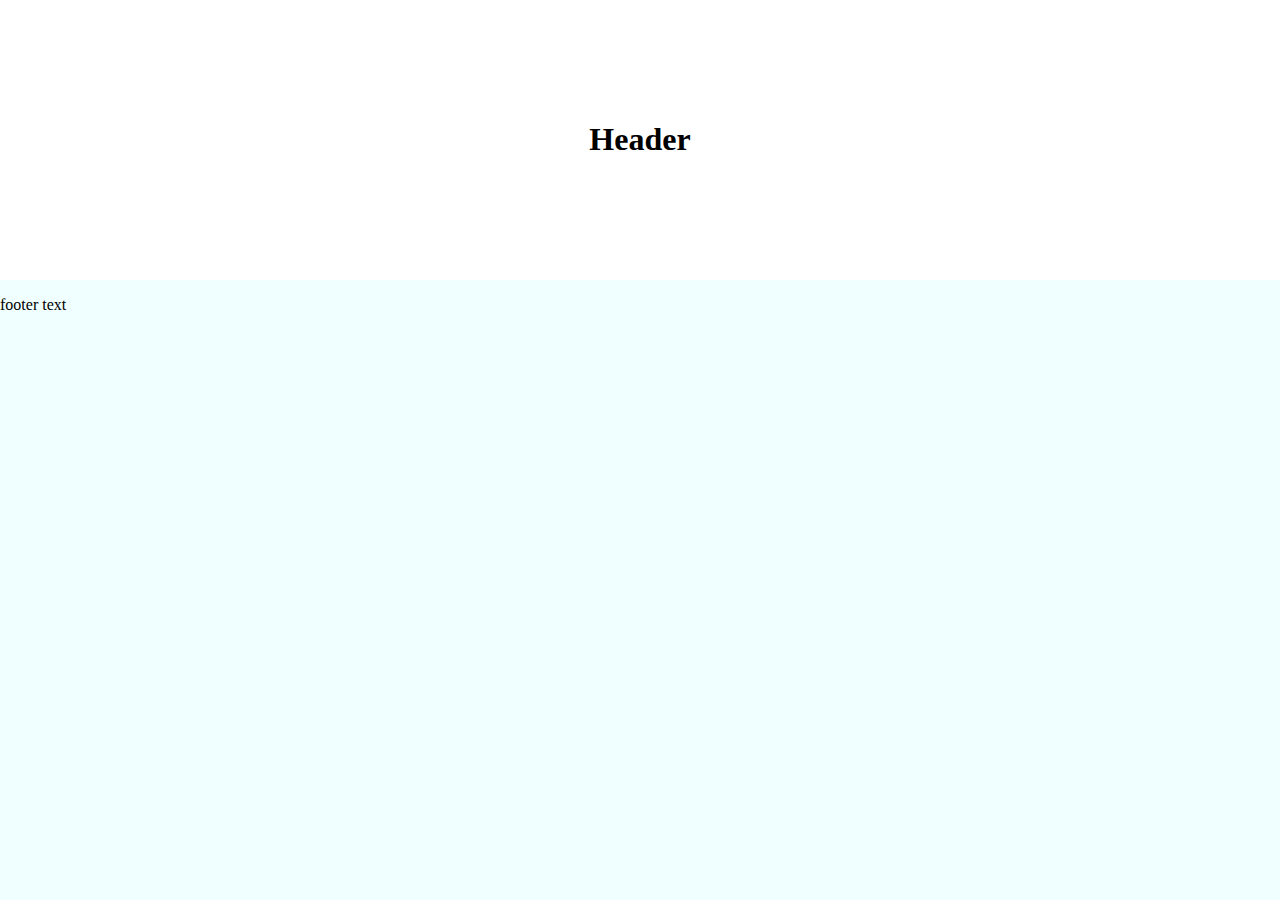
==== task2-main/index.htm @ ce017b17 "Add files via upload" ====
<!DOCTYPE html>
<html lang="en">

<head>
    <meta charset="UTF-8">
    <meta http-equiv="X-UA-Compatible" content="IE=edge">
    <meta name="viewport" content="width=device-width, initial-scale=1.0">
    <title>Document</title>
   <!--linking css to html file-->
    <link rel="stylesheet" href="style.css">
</head>

<body>
    <div id="header">
        <h1>Header</h1>
    </div>
    <div id="intro">

    </div>
    <div id="col1" class="column">

    </div>
    <div id="col2" class="column">

    </div>
    <div id="col3" class="column">

    </div>

    <div id="footer">
        <p>footer text</p>
    </div>

</body>

</html>
---- task2-main/style.css ----
body{
    background-color:azure;
    margin: 0;
    height: min-content;
}
#header{
width: auto;
height: 50%;
padding: 100px;
text-align: center;
background-color: white;
}
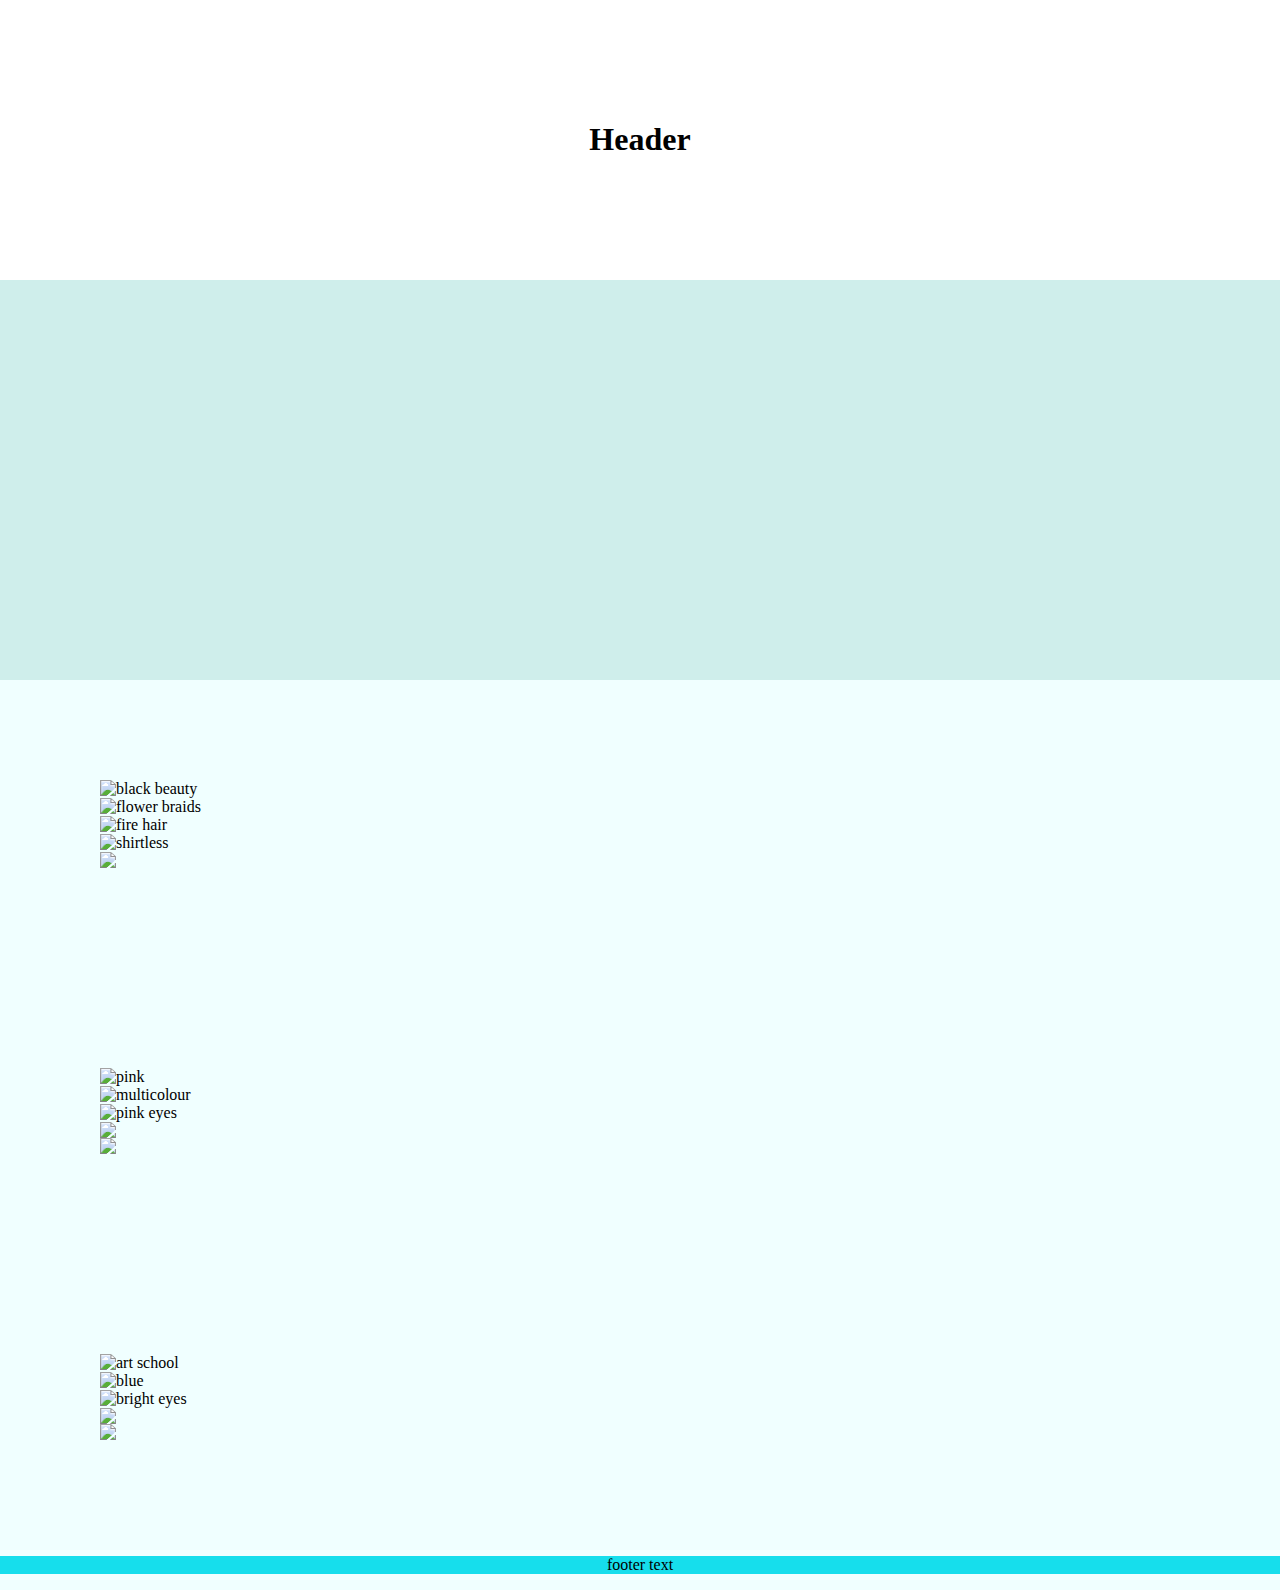
==== commit 80e6dfa8: "Add files via upload" ====
--- a/task2-main/index.htm
+++ b/task2-main/index.htm
@@ -6,7 +6,6 @@
     <meta http-equiv="X-UA-Compatible" content="IE=edge">
     <meta name="viewport" content="width=device-width, initial-scale=1.0">
     <title>Document</title>
-   <!--linking css to html file-->
     <link rel="stylesheet" href="style.css">
 </head>
 
@@ -18,12 +17,31 @@
 
     </div>
     <div id="col1" class="column">
+        <img class= "flex-image" src="/imges/14 Crochet Braid Styles and The Hair They Used - Un-ruly.jpeg" alt="black beauty">
+        <img class= "flex-image" src="/imges/19188a9d-c034-43b0-b2d0-a85043561655.jpeg" alt="flower braids">
+        <img class= "flex-image" src="/imges/_ (1).jpeg" alt="fire hair">
+        <img class= "flex-image" src="/imges/Trans+, nonbinary and gender nonconforming Londoners, in their own words.jpeg" alt="shirtless">
+        <img class= "flex-image" src="/imges/The Isis Nicole Mag.jpeg">
+        
 
     </div>
     <div id="col2" class="column">
+        <img class= "flex-image" src="/imges/_ (2).jpeg" alt="pink">
+        <img class= "flex-image" src="/imges/_ (3).jpeg" alt="multicolour">
+        <img class= "flex-image" src="/imges/Photographing Cape Town’s Drag Queens and Club Kids.jpeg" alt="pink eyes">
+        <img class= "flex-image" src="/imges/Up-And-Coming Model Haatepah Is Using Fashion to Advocate for Indigenous Rights.png">
+        <img class= "flex-image" src="/imges/What _Pride_ Really Means, as Illustrated by 35 Queer Photographers.jpeg">
+
 
     </div>
     <div id="col3" class="column">
+        <img class= "flex-image" src="/imges/Art School AW17.jpeg" alt="art school">
+        <img class= "flex-image" src="/imges/Retrato retro.jpeg" alt="blue">
+        <img class= "flex-image" src="/imges/YEULE.jpeg" alt="bright eyes">
+        <img class= "flex-image" src="/imges/🇪🇺🇬🇧🇪🇺.jpeg">        
+        <img class= "flex-image" src="/imges/EP 27 THAT'S MY PERSONAL BUSINESS PODCAST.jpeg">
+
+
 
     </div>
 
--- a/task2-main/style.css
+++ b/task2-main/style.css
@@ -1,13 +1,75 @@
+* {
+box-sizing: border-box;
+}
 
-body{
-    background-color:azure;
+body {
+    background-color: azure;
     margin: 0;
     height: min-content;
 }
-#header{
-width: auto;
-height: 50%;
-padding: 100px;
-text-align: center;
-background-color: white;
+
+#header {
+    width: auto;
+    height: 50%;
+    padding: 100px;
+    text-align: center;
+    background-color: white;
 }
+
+#intro {
+    width: auto;
+    height: 50%;
+    padding: 200px;
+    text-align: center;
+    background-color: rgb(207, 238, 235);
+}
+
+.column{
+    margin-left: auto;
+    display: flex;
+    flex-direction: column; 
+    padding: 100px;
+    min-width: 25%;
+    column-count: 3;
+}
+.flex-image{
+    display: block;
+    flex-wrap: wrap;
+    max-width: 50%;
+}
+#col1{
+    
+}
+#col2{
+    
+}
+#col3{
+    
+}
+#footer{
+    background-color: rgb(22, 222, 236);
+    text-align: center;
+}
+
+/* optimised for tablet */
+@media screen and (max-width:900px) {
+    .column {
+        min-width: 50%;
+    }
+
+}
+
+/* optimised for mobile */
+@media screen and (max-width:500px) {
+    h1 {
+        font-size: 3.5rem;
+    }
+
+    p {
+        font-size: 1.5rem;
+    }
+
+    #intro {
+        flex-direction: row;
+    }
+}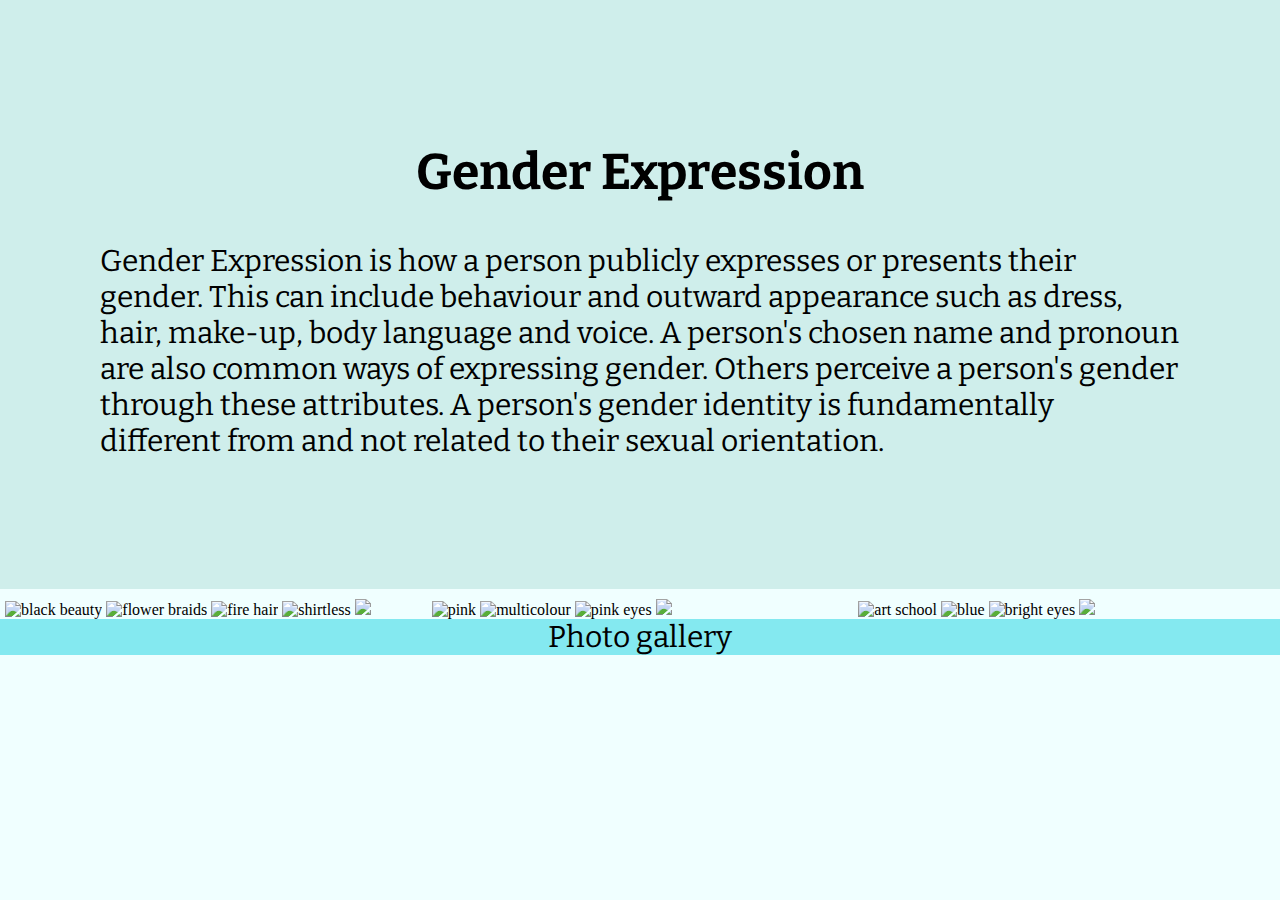
==== commit 00e28d34: "Add files via upload" ====
--- a/task2-main/index.htm
+++ b/task2-main/index.htm
@@ -7,46 +7,65 @@
     <meta name="viewport" content="width=device-width, initial-scale=1.0">
     <title>Document</title>
     <link rel="stylesheet" href="style.css">
+    <style>
+        @import url('https://fonts.googleapis.com/css2?family=Bitter:wght@100&display=swap');
+    </style>
 </head>
 
 <body>
-    <div id="header">
-        <h1>Header</h1>
-    </div>
+    <!-- <div id="header"> -->
+        <!-- <h1>Queering</h1> -->
+    <!-- </div> -->
     <div id="intro">
-
-    </div>
-    <div id="col1" class="column">
-        <img class= "flex-image" src="/imges/14 Crochet Braid Styles and The Hair They Used - Un-ruly.jpeg" alt="black beauty">
-        <img class= "flex-image" src="/imges/19188a9d-c034-43b0-b2d0-a85043561655.jpeg" alt="flower braids">
-        <img class= "flex-image" src="/imges/_ (1).jpeg" alt="fire hair">
-        <img class= "flex-image" src="/imges/Trans+, nonbinary and gender nonconforming Londoners, in their own words.jpeg" alt="shirtless">
-        <img class= "flex-image" src="/imges/The Isis Nicole Mag.jpeg">
-        
-
-    </div>
-    <div id="col2" class="column">
-        <img class= "flex-image" src="/imges/_ (2).jpeg" alt="pink">
-        <img class= "flex-image" src="/imges/_ (3).jpeg" alt="multicolour">
-        <img class= "flex-image" src="/imges/Photographing Cape Town’s Drag Queens and Club Kids.jpeg" alt="pink eyes">
-        <img class= "flex-image" src="/imges/Up-And-Coming Model Haatepah Is Using Fashion to Advocate for Indigenous Rights.png">
-        <img class= "flex-image" src="/imges/What _Pride_ Really Means, as Illustrated by 35 Queer Photographers.jpeg">
+        <h2>Gender Expression</h2>
+        <p> Gender Expression is how a person publicly expresses or presents their gender. This can include behaviour and outward
+            appearance such as dress, hair, make-up, body language and voice. A person's chosen name and pronoun are
+            also common ways of expressing gender. Others perceive a person's gender through these attributes.
+            A person's gender identity is fundamentally different from and not related to their sexual orientation.</p>
 
 
     </div>
-    <div id="col3" class="column">
-        <img class= "flex-image" src="/imges/Art School AW17.jpeg" alt="art school">
-        <img class= "flex-image" src="/imges/Retrato retro.jpeg" alt="blue">
-        <img class= "flex-image" src="/imges/YEULE.jpeg" alt="bright eyes">
-        <img class= "flex-image" src="/imges/🇪🇺🇬🇧🇪🇺.jpeg">        
-        <img class= "flex-image" src="/imges/EP 27 THAT'S MY PERSONAL BUSINESS PODCAST.jpeg">
+    <div id="container">
+        <div id="col1" class="column">
+            <img class="flex-image" src="/imges/14 Crochet Braid Styles and The Hair They Used - Un-ruly.jpeg"
+                alt="black beauty">
+            <img class="flex-image" src="/imges/19188a9d-c034-43b0-b2d0-a85043561655.jpeg" alt="flower braids">
+            <img class="flex-image" src="/imges/_ (1).jpeg" alt="fire hair">
+            <img class="flex-image"
+                src="/imges/Trans+, nonbinary and gender nonconforming Londoners, in their own words.jpeg"
+                alt="shirtless">
+            <img class="flex-image" src="/imges/The Isis Nicole Mag.jpeg">
+
+
+        </div>
+        <div id="col2" class="column">
+            <img class="flex-image" src="/imges/_ (2).jpeg" alt="pink">
+            <img class="flex-image" src="/imges/_ (3).jpeg" alt="multicolour">
+            <img class="flex-image" src="/imges/Photographing Cape Town’s Drag Queens and Club Kids.jpeg"
+                alt="pink eyes">
+            <img class="flex-image"
+                src="/imges/Up-And-Coming Model Haatepah Is Using Fashion to Advocate for Indigenous Rights.png">
+            <!-- <img class="flex-image" -->
+            <!-- src="/imges/What _Pride_ Really Means, as Illustrated by 35 Queer Photographers.jpeg"> -->
+
+
+        </div>
+        <div id="col3" class="column">
+            <img class="flex-image" src="/imges/Art School AW17.jpeg" alt="art school">
+            <img class="flex-image" src="/imges/Retrato retro.jpeg" alt="blue">
+            <img class="flex-image" src="/imges/YEULE.jpeg" alt="bright eyes">
+            <img class="flex-image" src="/imges/🇪🇺🇬🇧🇪🇺.jpeg">
+            <!-- <img class="flex-image" src="/imges/EP 27 THAT'S MY PERSONAL BUSINESS PODCAST.jpeg"> -->
 
 
 
+        </div>
     </div>
 
     <div id="footer">
-        <p>footer text</p>
+        Photo gallery
+        
+        
     </div>
 
 </body>
--- a/task2-main/style.css
+++ b/task2-main/style.css
@@ -1,5 +1,6 @@
 * {
-box-sizing: border-box;
+    box-sizing: border-box;
+
 }
 
 body {
@@ -10,45 +11,78 @@
 
 #header {
     width: auto;
-    height: 50%;
-    padding: 100px;
+    height: 30%;
+    padding: 20px;
     text-align: center;
     background-color: white;
+    font-family: 'Bitter', serif;
+    font-size: 45px;
+
+
 }
 
 #intro {
     width: auto;
     height: 50%;
-    padding: 200px;
+    padding: 100px;
+    background-color: rgb(207, 238, 235);
+    
+}
+h2{
+    font-family: 'Bitter', serif;
+    font-size: 50px;
     text-align: center;
-    background-color: rgb(207, 238, 235);
+}
+p{
+    font-family: 'Bitter', serif;
+    font-size: 30px;
+    text-align: left;
+
 }
 
-.column{
-    margin-left: auto;
+
+#container {
     display: flex;
-    flex-direction: column; 
-    padding: 100px;
-    min-width: 25%;
-    column-count: 3;
+    flex-direction: row;
+
 }
-.flex-image{
-    display: block;
-    flex-wrap: wrap;
-    max-width: 50%;
+
+.column {
+
+    /* padding: 25px; */
+    max-width: 33%;
+    margin-left: 5px;
+    margin-right: 5px;
+    margin-top: 10px;
+    flex: 33%;
+
 }
-#col1{
-    
+
+.flex-image {
+    width: 100%;
+
 }
-#col2{
-    
+
+.flex-image:hover {
+    -webkit-filter: grayscale(100%);
+    /* Safari 6.0 - 9.0 */
+    filter: grayscale(100%);
+    transform: scale(1.1);
+    /* (150% zoom - Note: if the zoom is too large, it will go outside of the viewport) */
 }
-#col3{
-    
-}
-#footer{
-    background-color: rgb(22, 222, 236);
+
+#col1 {}
+
+#col2 {}
+
+#col3 {}
+
+#footer {
+    background-color: rgb(132, 233, 240);
+    font-family: 'Bitter', serif;
+    font-size: 30px;
     text-align: center;
+  
 }
 
 /* optimised for tablet */
@@ -69,7 +103,12 @@
         font-size: 1.5rem;
     }
 
-    #intro {
-        flex-direction: row;
+    #container {
+        flex-direction: column;
+    }
+
+    .column {
+        max-width: 100%;
+        flex: 100%;
     }
 }